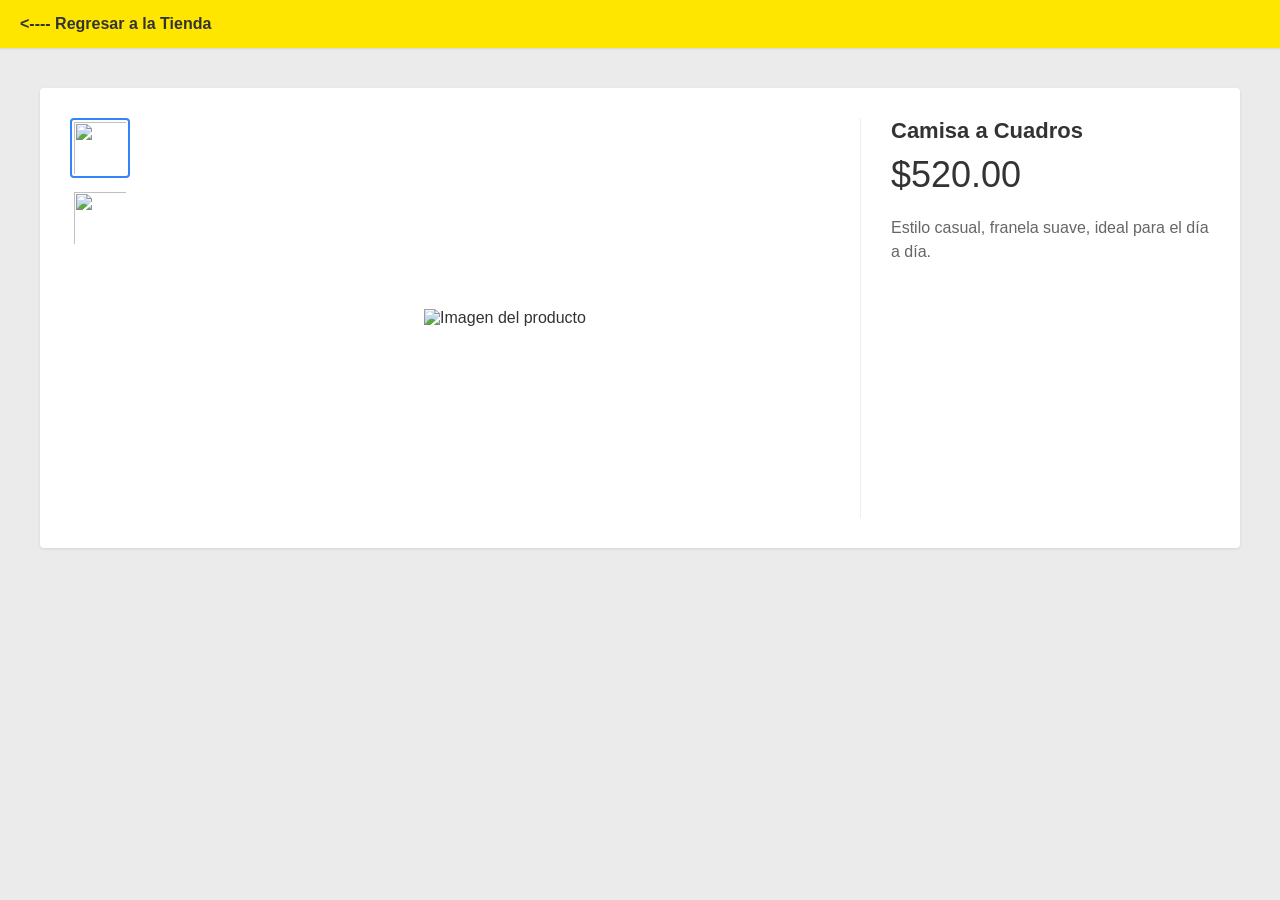
==== producto.html @ 8a1789ce "Se añaden los archivos iniciales" ====
<!DOCTYPE html>
<html lang="es">
<head>
    <meta charset="UTF-8">
    <meta name="viewport" content="width=device-width, initial-scale=1.0">
    <link rel="stylesheet" href="css/producto.css">
    <title>Producto</title>
</head>
<body>
    <header class="cabezera">
        <a href="index.html" class="boton-regresar"><---- Regresar a la Tienda</a>
    </header>

    <div class="contenedor-producto">
        <div class="galeria-imagen">
            <img src="img/Camisa_cuadros.png" class="imagen-muestra activa" onclick="cambiarImagen(this, 0)">
            <img src="img/Camisa_Blanca.png" class="imagen-siguiente" onclick="cambiarImagen(this, 1)">
        </div>

        <div class="imagen-principal-contenedor" onclick="abrirModal()">
            <img id="imagen-principal" src="img/Camisa_cuadros.png" alt="Imagen del producto">
        </div>

        <div class="info-producto">
            <h1 class="titulo-producto">Camisa a Cuadros</h1>
            <h2 class="precio-producto">$520.00</h2>
            <p class="descripcion">Estilo casual, franela suave, ideal para el día a día.</p>
        </div>

        <div id="miModal" class="modal">
            <span class="cerrar" onclick="cerrarModal()">&times;</span>
            <span class="boton-anterior" onclick="navegarModal(-1)">&#10094;</span>
            <img class="modal-contenido" id="img-modal">
            <span class="boton-siguiente" onclick="navegarModal(1)">&#10095;</span>
        </div>
    </div>

    <script src="javascript/producto.js"></script>
</body>
</html>
---- css/producto.css ----
/* --- RESET BÁSICO --- */
* {
    margin: 0;
    padding: 0;
    box-sizing: border-box;
}

body {
    font-family: Arial, sans-serif;
    background-color: #ebebeb;
    color: #333;
}

/* --- CABECERA --- */
.cabezera {
    background-color: #ffe600;
    padding: 15px 20px;
    box-shadow: 0 1px 2px rgba(0,0,0,0.1);
}

.boton-regresar {
    text-decoration: none;
    color: #333;
    font-weight: bold;
    font-size: 16px;
    display: inline-block;
    transition: color 0.2s;
}

.boton-regresar:hover {
    color: #3483fa;
}

/* --- CONTENEDOR PRINCIPAL DEL PRODUCTO --- */
.contenedor-producto {
    display: flex;
    max-width: 1200px;
    margin: 40px auto;
    background: #fff;
    padding: 30px;
    border-radius: 4px;
    box-shadow: 0 1px 3px rgba(0,0,0,0.1);
}

/* --- GALERÍA DE MINIATURAS (Izquierda) --- */
.galeria-imagen {
    display: flex;
    flex-direction: column;
    gap: 10px;
    margin-right: 20px;
}

.galeria-imagen img {
    width: 60px;
    height: 60px;
    object-fit: contain;
    border: 2px solid transparent;
    cursor: pointer;
    border-radius: 4px;
    padding: 2px;
    transition: border-color 0.2s;
}

/* Clase dinámica para la miniatura seleccionada */
.galeria-imagen img.activa,
.galeria-imagen img:hover {
    border-color: #3483fa;
}

/* --- IMAGEN PRINCIPAL (Centro) --- */
.imagen-principal-contenedor {
    flex-grow: 1;
    display: flex;
    justify-content: center;
    align-items: center;
    cursor: zoom-in;
    min-height: 400px;
}

.imagen-principal-contenedor img {
    max-width: 100%;
    max-height: 500px;
    object-fit: contain;
}

/* --- INFORMACIÓN DEL PRODUCTO (Derecha) --- */
.info-producto {
    width: 350px;
    padding-left: 30px;
    border-left: 1px solid #eee;
    display: flex;
    flex-direction: column;
}

.titulo-producto {
    font-size: 22px;
    margin: 0 0 10px 0;
    font-weight: bold;
    color: #333;
}

.precio-producto {
    font-size: 36px;
    font-weight: 300;
    margin: 0 0 20px 0;
    color: #333;
}

.descripcion {
    font-size: 16px;
    color: #666;
    line-height: 1.5;
}

/* --- VENTANA MODAL (Pantalla completa) --- */
.modal {
    display: none;
    position: fixed;
    z-index: 1000;
    left: 0;
    top: 0;
    width: 100%;
    height: 100%;
    background-color: rgba(0,0,0,0.9);
    justify-content: center;
    align-items: center;
}

.modal-contenido {
    max-width: 85%;
    max-height: 85%;
    object-fit: contain;
}

.cerrar, .boton-anterior, .boton-siguiente {
    position: absolute;
    color: white;
    font-size: 40px;
    font-weight: bold;
    cursor: pointer;
    user-select: none;
    transition: color 0.2s;
}

.cerrar:hover, .boton-anterior:hover, .boton-siguiente:hover {
    color: #ccc;
}

.cerrar { top: 20px; right: 40px; }
.boton-anterior { left: 40px; }
.boton-siguiente { right: 40px; }

/* --- RESPONSIVO PARA CELULARES --- */
@media (max-width: 768px) {
    .contenedor-producto {
        flex-direction: column;
        margin: 15px;
        padding: 20px;
    }

    .galeria-imagen {
        flex-direction: row;
        justify-content: center;
        order: 2;
        margin-right: 0;
        margin-top: 20px;
    }

    .imagen-principal-contenedor {
        order: 1;
        min-height: 300px;
    }

    .info-producto {
        order: 3;
        width: 100%;
        padding-left: 0;
        border-left: none;
        margin-top: 30px;
        padding-top: 20px;
        border-top: 1px solid #eee;
    }

    .cerrar { top: 10px; right: 20px; font-size: 30px; }
    .boton-anterior { left: 10px; font-size: 30px; }
    .boton-siguiente { right: 10px; font-size: 30px; }
}
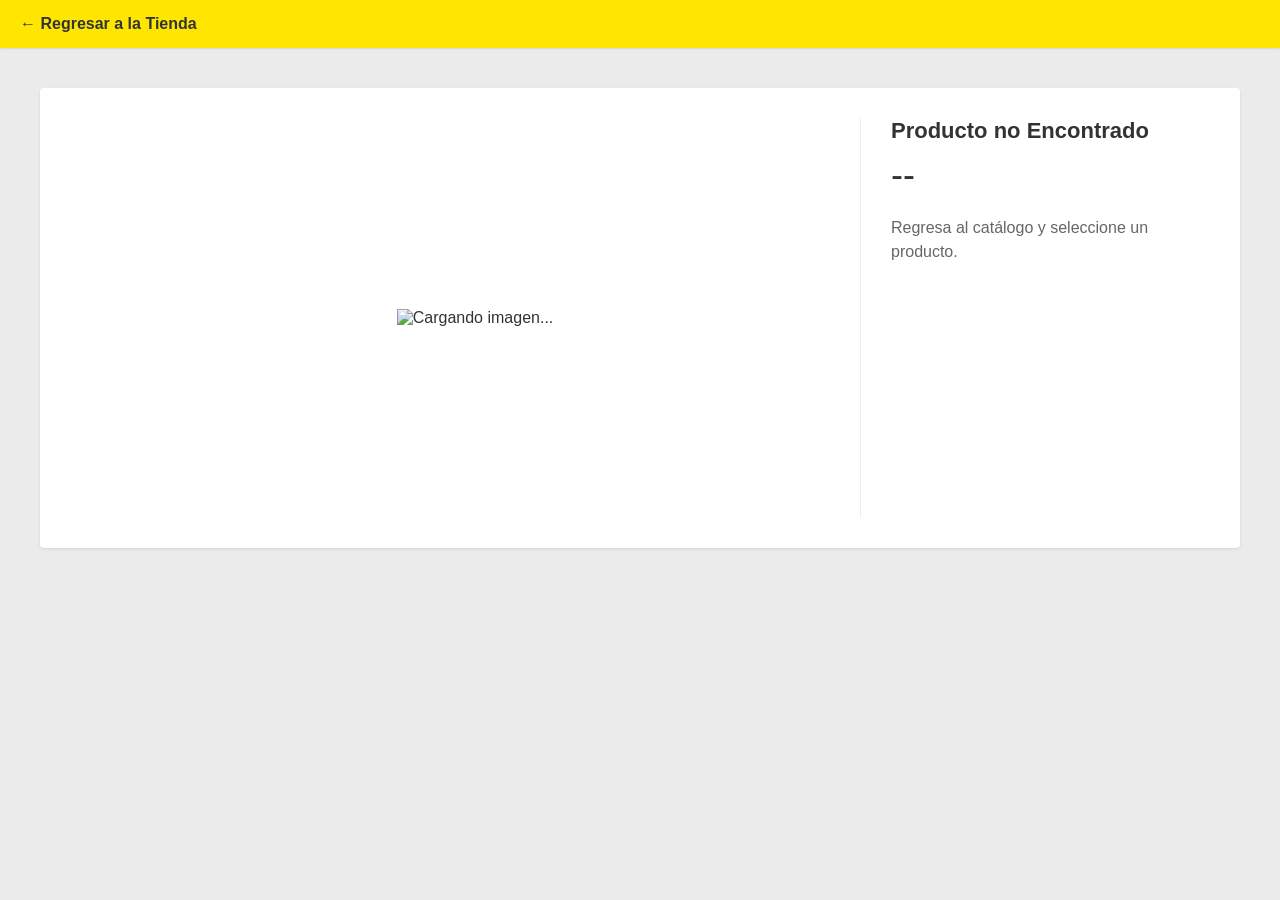
==== commit 2be8e43d: "Se crea toda la logica para mostrar las imagenes solo con un tipo de camisa" ====
--- a/producto.html
+++ b/producto.html
@@ -4,27 +4,26 @@
     <meta charset="UTF-8">
     <meta name="viewport" content="width=device-width, initial-scale=1.0">
     <link rel="stylesheet" href="css/producto.css">
-    <title>Producto</title>
+    <title>Detalle del Producto</title>
 </head>
 <body>
     <header class="cabezera">
-        <a href="index.html" class="boton-regresar"><---- Regresar a la Tienda</a>
+        <a href="index.html" class="boton-regresar">← Regresar a la Tienda</a>
     </header>
 
     <div class="contenedor-producto">
+
         <div class="galeria-imagen">
-            <img src="img/Camisa_cuadros.png" class="imagen-muestra activa" onclick="cambiarImagen(this, 0)">
-            <img src="img/Camisa_Blanca.png" class="imagen-siguiente" onclick="cambiarImagen(this, 1)">
         </div>
 
         <div class="imagen-principal-contenedor" onclick="abrirModal()">
-            <img id="imagen-principal" src="img/Camisa_cuadros.png" alt="Imagen del producto">
+            <img id="imagen-principal" src="" alt="Cargando imagen...">
         </div>
 
         <div class="info-producto">
-            <h1 class="titulo-producto">Camisa a Cuadros</h1>
-            <h2 class="precio-producto">$520.00</h2>
-            <p class="descripcion">Estilo casual, franela suave, ideal para el día a día.</p>
+            <h1 class="titulo-producto">Cargando producto...</h1>
+            <h2 class="precio-producto">--</h2>
+            <p class="descripcion">Por favor espera un momento.</p>
         </div>
 
         <div id="miModal" class="modal">
